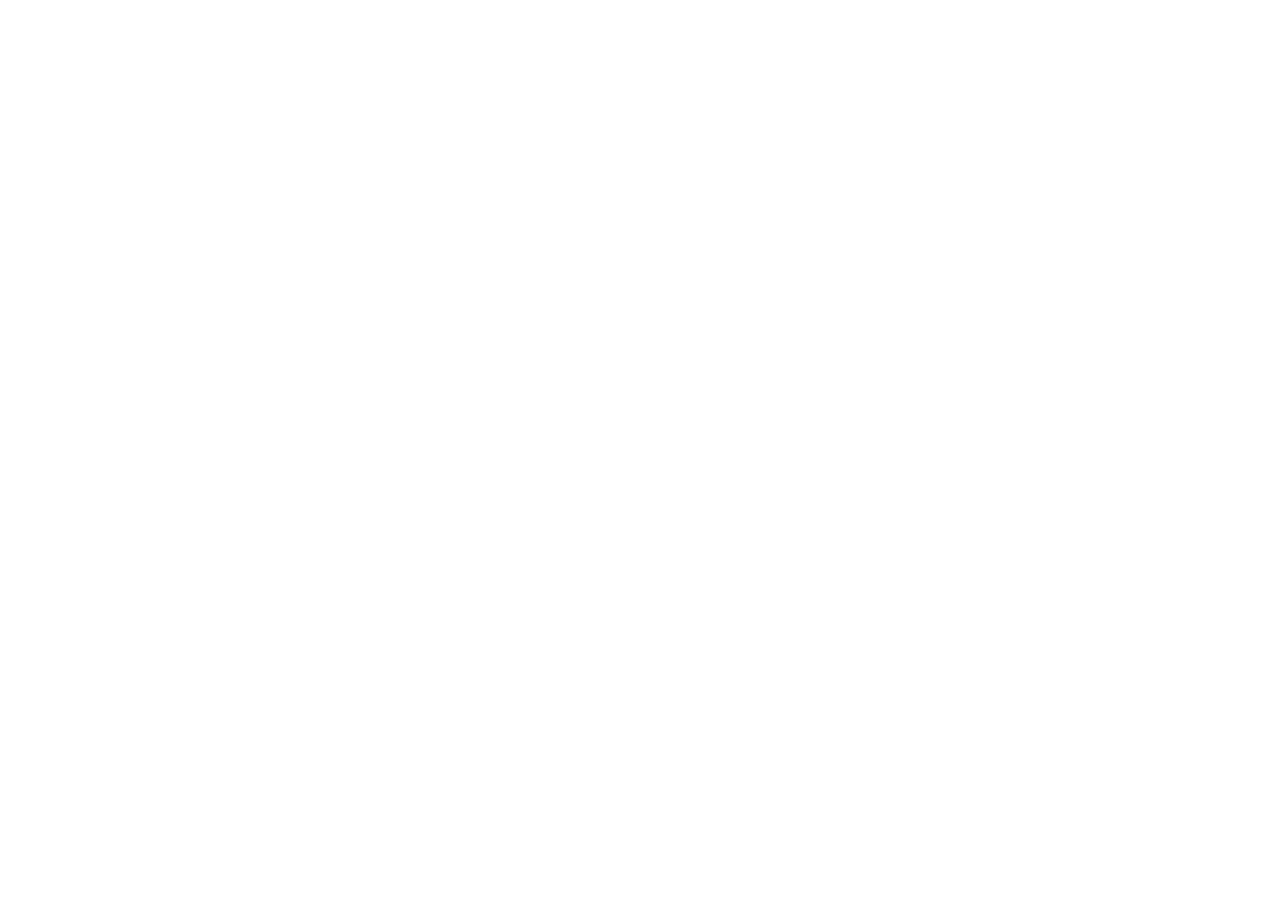
==== index.html @ d31b0b87 "SA01 iniciada!" ====
<!DOCTYPE html>
<html lang="pt-BR">
<head>
    <meta charset="UTF-8">
    <meta name="viewport" content="width=device-width, initial-scale=1.0">
    <meta name="description" content="Blog Culinário - Receitas para todos os momentos">
    <title>Blog Culinário</title>

    <link rel="stylesheet" href="css/style.css">
</head>
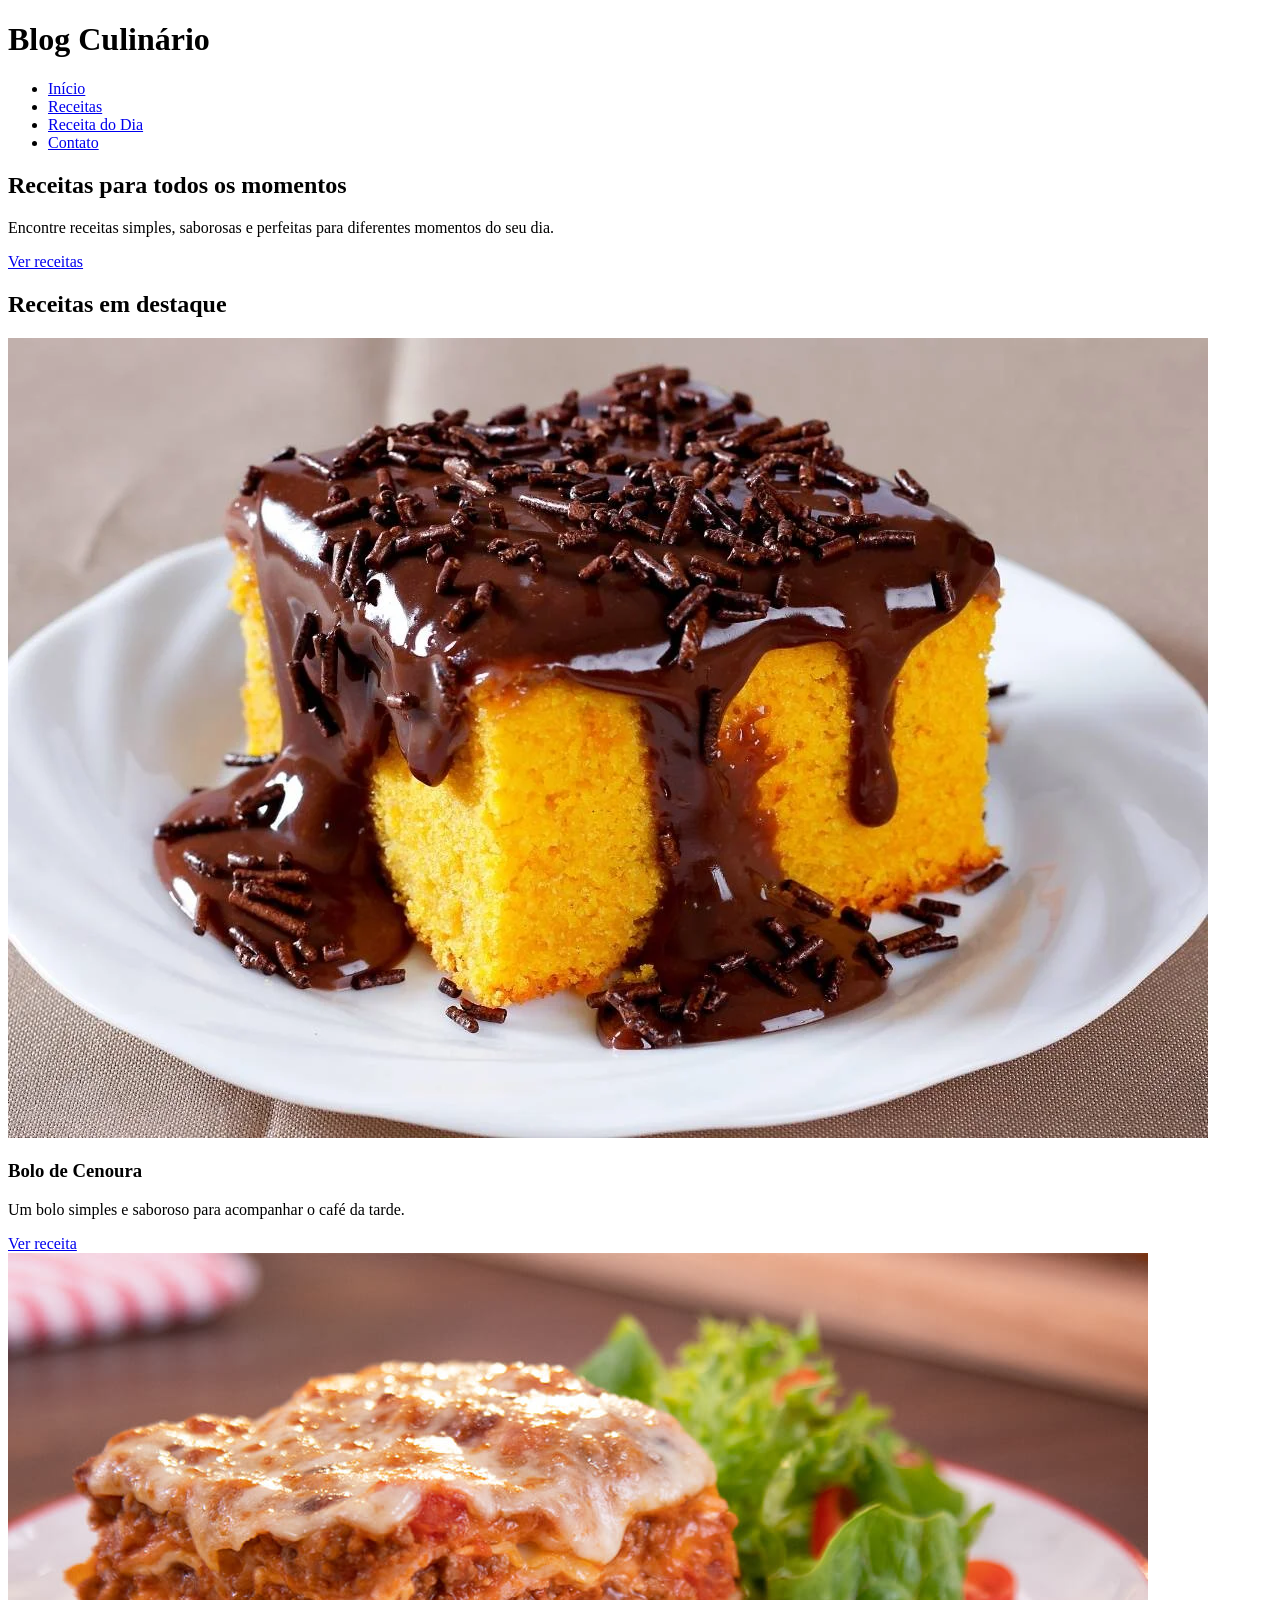
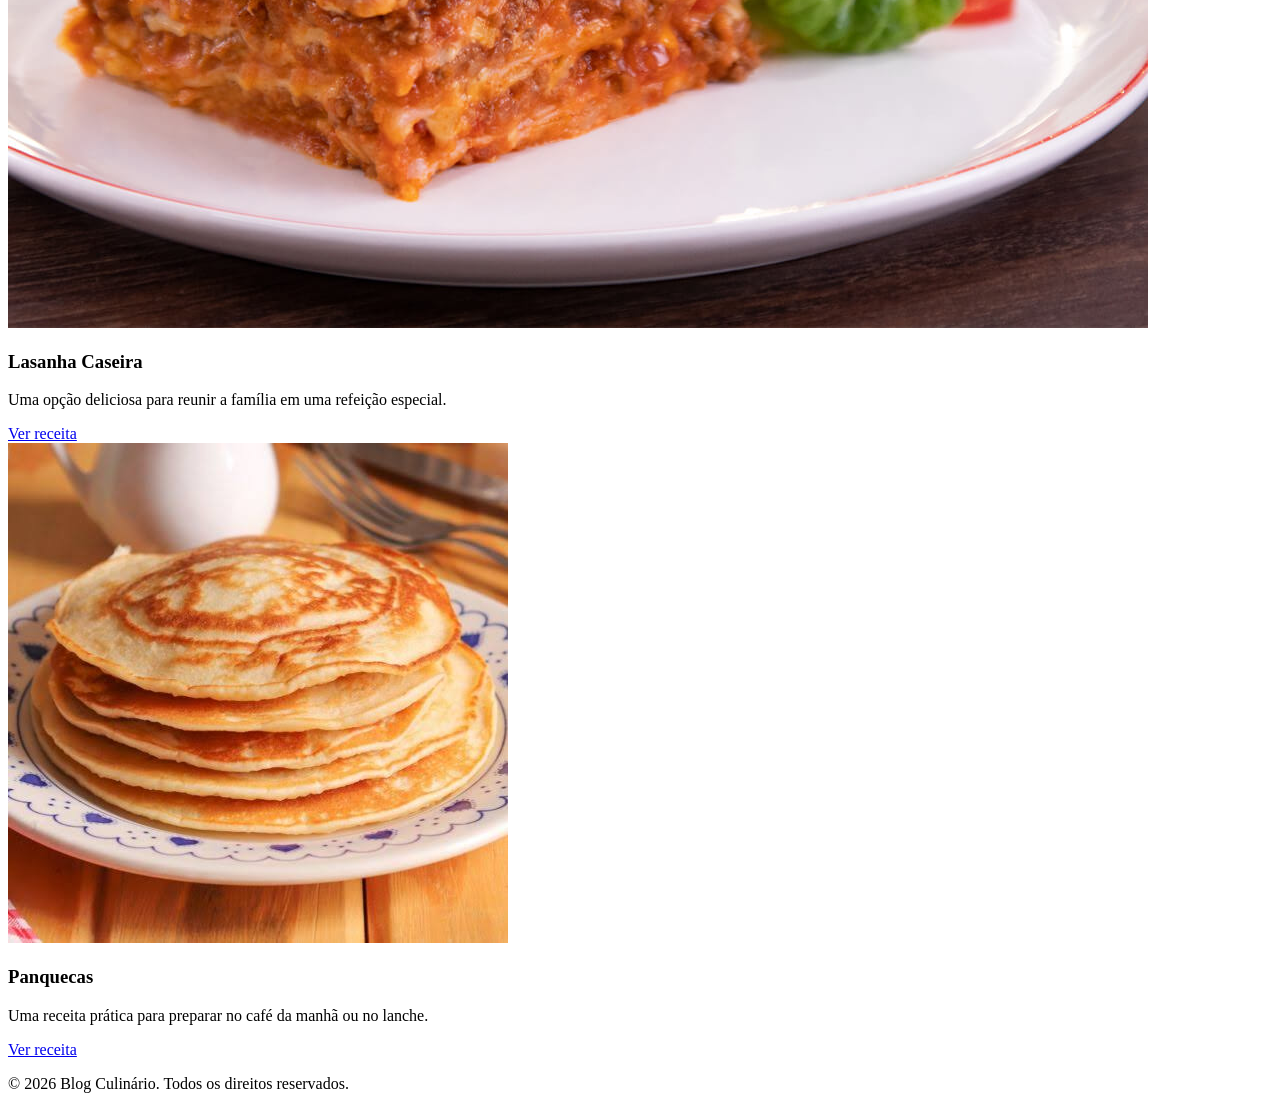
==== commit 3c618963: "SA01 - Home finalizada" ====
--- a/index.html
+++ b/index.html
@@ -9,3 +9,112 @@
     <link rel="stylesheet" href="css/style.css">
 </head>
 
+<body>
+
+    <header>
+        <div class="container">
+            <h1>Blog Culinário</h1>
+
+            <nav aria-label="Navegação principal">
+                <ul>
+                    <li><a href="index.html">Início</a></li>
+                    <li><a href="pages/receitas.html">Receitas</a></li>
+                    <li><a href="pages/receita.html">Receita do Dia</a></li>
+                    <li><a href="pages/contato.html">Contato</a></li>
+                </ul>
+            </nav>
+        </div>
+    </header>
+
+    <main>
+
+        <section class="destaque">
+            <div class="container">
+                <h2>Receitas para todos os momentos</h2>
+
+                <p>
+                    Encontre receitas simples, saborosas e perfeitas
+                    para diferentes momentos do seu dia.
+                </p>
+
+                <a href="pages/receitas.html" class="botao">
+                    Ver receitas
+                </a>
+            </div>
+        </section>
+
+        <section class="receitas-destaque">
+            <div class="container">
+
+                <h2>Receitas em destaque</h2>
+
+                <div class="cards">
+
+                    <article class="card">
+                        <img
+                            src="assets/images/receitas/bolo-cenoura.jpg"
+                            alt="Bolo de cenoura com cobertura de chocolate"
+                        >
+
+                        <h3>Bolo de Cenoura</h3>
+
+                        <p>
+                            Um bolo simples e saboroso para acompanhar
+                            o café da tarde.
+                        </p>
+
+                        <a href="pages/receita.html">
+                            Ver receita
+                        </a>
+                    </article>
+
+                    <article class="card">
+                        <img
+                            src="assets/images/receitas/lasanha.jpg"
+                            alt="Lasanha preparada com molho e queijo"
+                        >
+
+                        <h3>Lasanha Caseira</h3>
+
+                        <p>
+                            Uma opção deliciosa para reunir a família
+                            em uma refeição especial.
+                        </p>
+
+                        <a href="pages/receita.html">
+                            Ver receita
+                        </a>
+                    </article>
+
+                    <article class="card">
+                        <img
+                            src="assets/images/receitas/panqueca.jpg"
+                            alt="Panquecas servidas em um prato"
+                        >
+
+                        <h3>Panquecas</h3>
+
+                        <p>
+                            Uma receita prática para preparar no café
+                            da manhã ou no lanche.
+                        </p>
+
+                        <a href="pages/receita.html">
+                            Ver receita
+                        </a>
+                    </article>
+
+                </div>
+            </div>
+        </section>
+
+    </main>
+
+    <footer>
+        <div class="container">
+            <p>&copy; 2026 Blog Culinário. Todos os direitos reservados.</p>
+        </div>
+    </footer>
+
+</body>
+</html>
